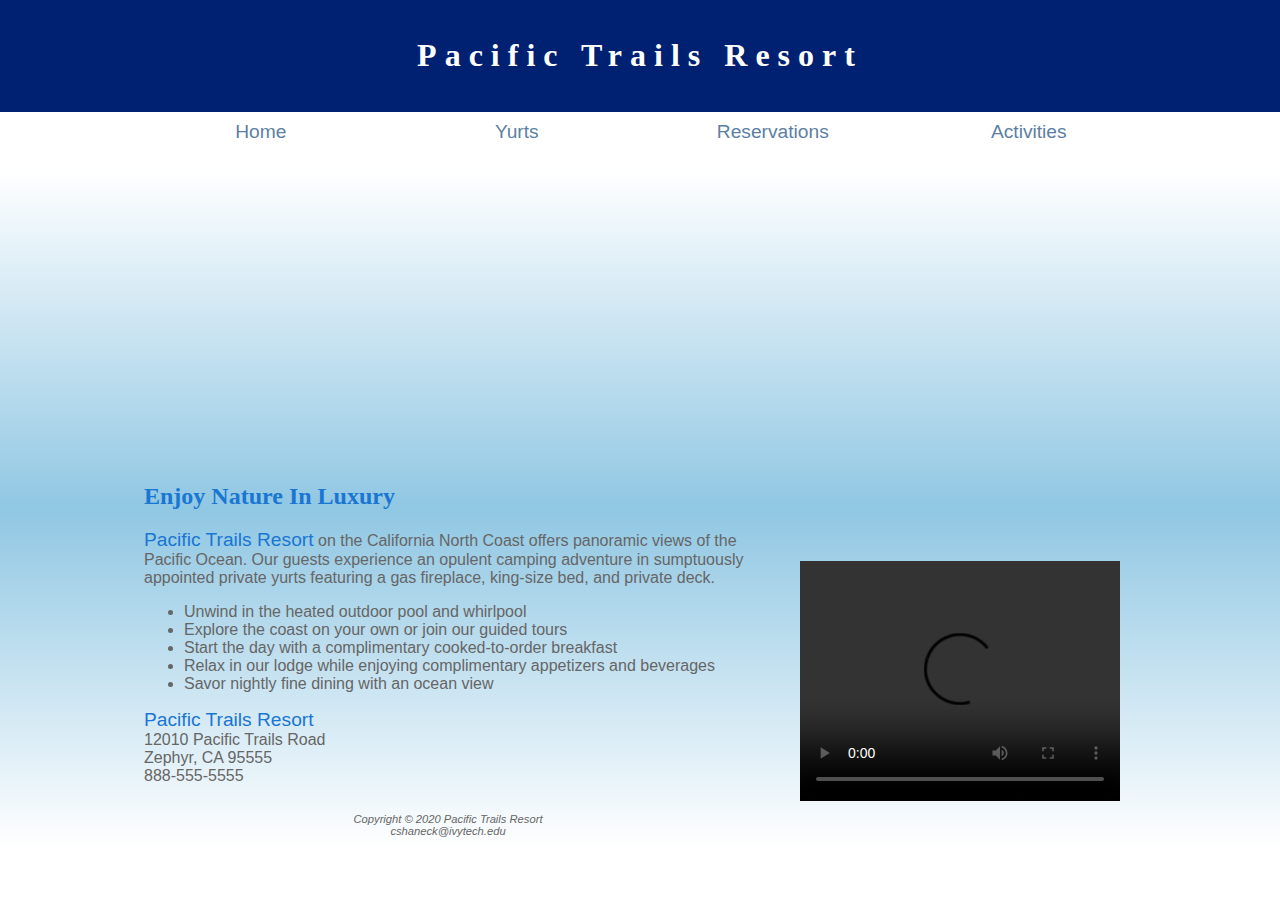
==== index.html @ 8d1d913d "Add files via upload" ====
<!DOCTYPE html>

<html lang="en">

	<head>
		<title>Pacific Trails Resort</title>
		<link rel="stylesheet" href="pacific.css">
		<meta charset="UTF-8">
		<meta name="viewport" content="width=device-width, initial-scale=1.0">
	</head>
	
	<body>

		<header>
			<h1><a href=index.html>Pacific Trails Resort</a></h1>
		</header>
		
		<nav>
			<ul>
			<li><a href=index.html>Home</a></li>
			<li><a href=yurts.html>Yurts</a></li>
			<li><a href=reservations.html>Reservations</a></li>
			<li><a href=activities.html>Activities</a></li>
			</ul>
		</nav>
		
	<div id="wrapper">
		
		<div id="homehero"></div>
		
		<main>
			<h2>Enjoy Nature In Luxury</h2>
			<video width="320" height="240" controls>
				<source src="images/pacific.mp4" type="video/mp4">
				<source src="images/pacific.ogg" type="video/ogg">
				<source src="images/pacific.jpg" type="video/jpg">
				Your browser does not support the video tag.
			</video> 
			<p><span class="resort">Pacific Trails Resort</span> on the California North Coast offers panoramic views of the Pacific Ocean. Our guests experience an opulent camping adventure in sumptuously appointed private yurts featuring a gas fireplace, king-size bed, and private deck.<p>
			
			<ul>
				<li>Unwind in the heated outdoor pool and whirlpool</li>
				<li>Explore the coast on your own or join our guided tours</li>
				<li>Start the day with a complimentary cooked-to-order breakfast</li>
				<li>Relax in our lodge while enjoying complimentary appetizers and beverages</li>
				<li>Savor nightly fine dining with an ocean view</li>
			</ul>
			
			<div>
				<span class="resort">Pacific Trails Resort</span><br>
				12010 Pacific Trails Road<br>
				Zephyr, CA 95555<br>
				<a id="mobile" href="tel:888-555-5555">888-555-5555</a>
				<span id="desktop">888-555-5555</span>
				<br>
			</div>
		</main>
		
		<footer>
			Copyright © 2020 Pacific Trails Resort<br>
			cshaneck@ivytech.edu
		</footer>
	</div>
	</body>
</html>
---- pacific.css ----
*{box-sizing: border-box;}

body {background-color:#90C7E3; color:#666666; font-family: Verdana, Arial, San-Serif; margin: 0;}

header{background-color:#002171; color:#FFFFFF; font-family:Georgia,Serif; padding: 1em;}
header a {text-decoration: none}
header a:link{color: #FFFFFF}
header a:visited{color: #FFFFFF}
header a:hover{color: #90C7E3}

nav{font-size:1.2em; text-align:center;background-color: #FFFFFF}
nav a {text-decoration: none;}
nav a:link {color:#5C7FA3 }
nav a:visited {color:#344873 }
nav a:hover {color:#A52A2A }
nav ul {display: flex; flex-direction: column; list-style-type:none; padding-left:0 ; margin: 0;}
nav li{padding: 0.5em 0.5em 1em 1em; width:100%; border-bottom: 1px solid}

h1{text-align: center; font-size:1.5em;}
h2{color:#1976D2; font-family:Georgia,Serif;}
h3{font-family: Georgia, Serif;}
dt{color: #002171; font-weight:bold;}

main {padding: 0 0 1em 1em;}

section {padding-left: 0.5em; padding-right: 0.5em;}

.resort{color:#1976D2;font-size:1.2em;}

footer{font-size:0.7em;font-style:italic;text-align:center;padding:1em;overflow: auto;}

table {margin: auto; width: 90%; border:1px solid #3399CC; border-collapse: collapse;}

td {padding: 5px; border:1px solid #3399CC; margin: auto; text-align: center;}
th {padding: 5px; border:1px solid #3399CC; background-color: #000000; color: #FFFFFF}
.text {text-align: left;}
tr:nth-of-type(even) {background-color: #DFEDF8;}

form {display: flex; flex-direction:column; padding-left: 1em; width: 80%;}
input textarea{margin-bottom: 0.5em}

video {float:right; margin:2em}

#wrapper {max-width: 2048px;}

#homehero{height:300px; background-size: 200% 100%; background-repeat:no-repeat; background-image: url(images/coast.jpg);}

#yurthero{height:300px; background-size: 200% 100%; background-repeat:no-repeat; background-image: url(images/yurt.jpg);}

#trailhero{height:300px; background-size: 200% 100%; background-repeat:no-repeat; background-image: url(images/trail.jpg);}

#reshero{height:300px; background-size: 200% 100%; background-repeat:no-repeat; background-image: url(images/coast.jpg);}

@media (max-width : 600px) {
	#mobile {display:inline}
	#desktop {display:none}
}

@media (min-width:600px){
	h1 {font-size:2em; letter-spacing:0.25em;}
	nav ul{display:flex; flex-direction: row; flex-wrap: nowrap; justify-content: space-around; padding-right:2em;}
	nav li{width : 12em; border-bottom : none;}
	section{padding-right: 2em; padding-left:2em}
	form {width: 60%; display:grid; gap:1em; grid-template-columns: 10em 1fr}
	submit {grid-column: 3/4; width: 9em;}
	reset {grid-column: 1/2; width: 9em;}
	#flow{display: flex; flex-direction:row;}
	#mobile{display:none}
	#desktop{display:inline}
	#homehero{background-size: 100% 100%}
	#yurthero{background-size: 100% 100%}
	#trailhero{background-size: 100% 100%}
	#reshero{background-size: 100% 100%}
}

@media (min-width:1024px){
	body {background-image: linear-gradient(to bottom, #FFFFFF 20%, #90C7E3 60%, #FFFFFF 100%);}
	nav ul {padding-right: 10%; padding-left: 10%;}
	#wrapper {margin: auto; width:80%} 
}
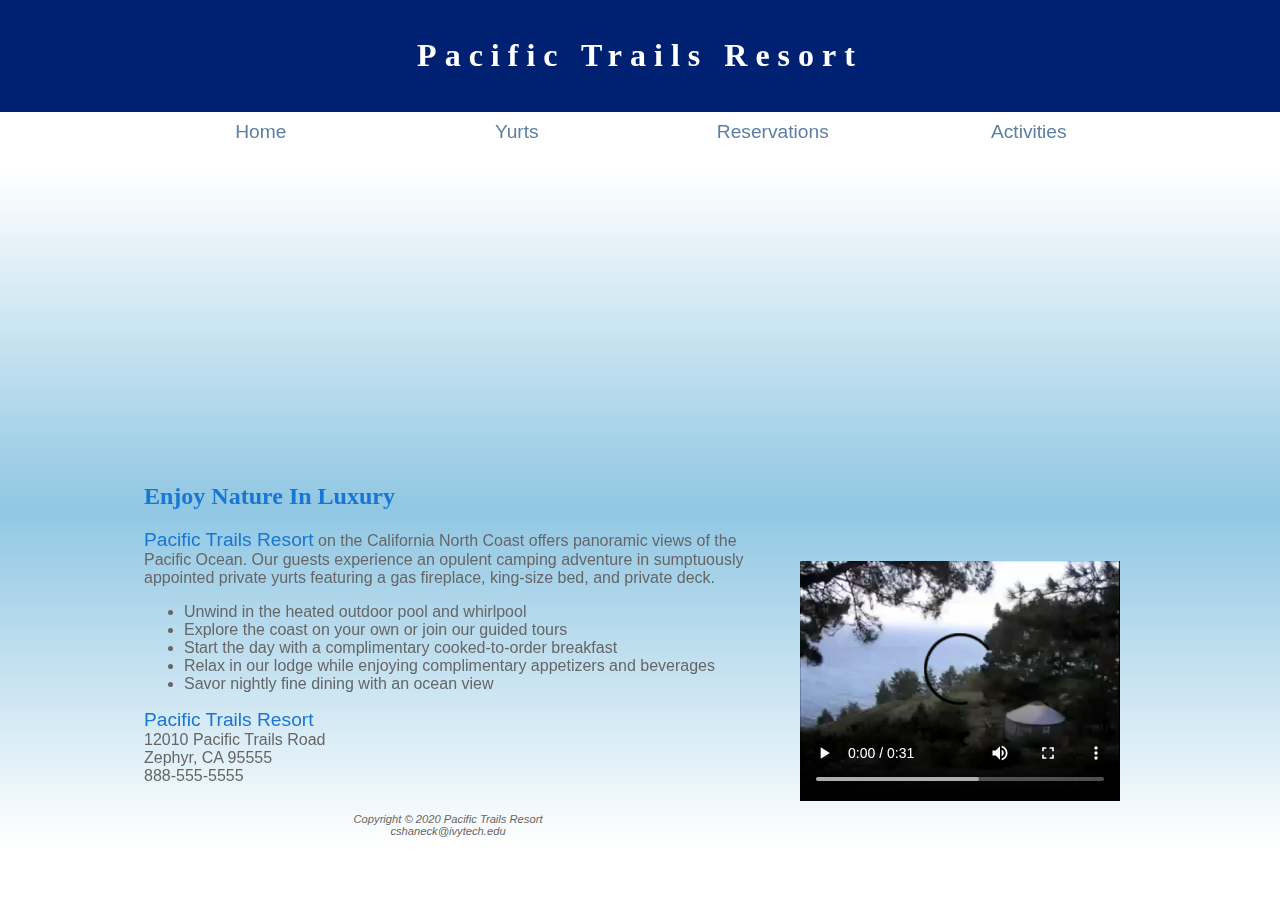
==== commit 9f8264c0: "Update index.html" ====
--- a/index.html
+++ b/index.html
@@ -31,9 +31,9 @@
 		<main>
 			<h2>Enjoy Nature In Luxury</h2>
 			<video width="320" height="240" controls>
-				<source src="images/pacific.mp4" type="video/mp4">
-				<source src="images/pacific.ogg" type="video/ogg">
-				<source src="images/pacific.jpg" type="video/jpg">
+				<source src="pacific.mp4" type="video/mp4">
+				<source src="pacific.ogg" type="video/ogg">
+				<source src="pacific.jpg" type="video/jpg">
 				Your browser does not support the video tag.
 			</video> 
 			<p><span class="resort">Pacific Trails Resort</span> on the California North Coast offers panoramic views of the Pacific Ocean. Our guests experience an opulent camping adventure in sumptuously appointed private yurts featuring a gas fireplace, king-size bed, and private deck.<p>
@@ -62,4 +62,4 @@
 		</footer>
 	</div>
 	</body>
-</html>+</html>
